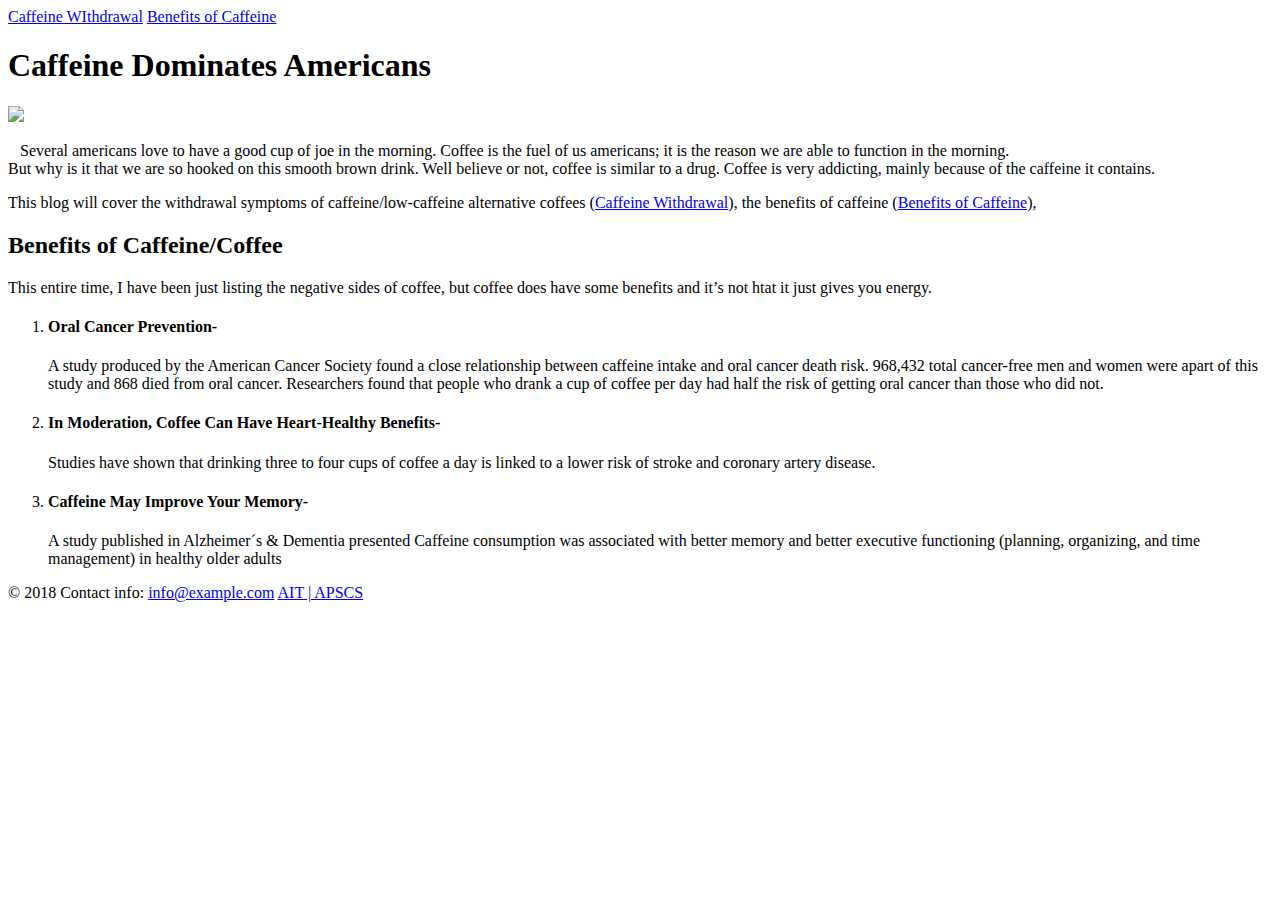
==== index.html @ 8233b365 "Update index.html" ====
<!DOCTYPE html>

<html>
  <head>
    <title>Caffeine Dominates Americans</title>
  </head>
  <body>
	<div>
<a href ="problem-set-3/index.html2">Caffeine WIthdrawal</a>
<a href="problem-set-3/index.html3">Benefits of Caffeine</a>
</div>
    <h1>Caffeine Dominates Americans</h1>
    <img src="\Images\APCSP\coffee.jpg">
    <p>&nbsp;&nbsp;&nbsp;Several americans love to have a good cup of joe in the morning. Coffee
      is the fuel of us americans; it is the reason we are able to function in
      the morning.<br/> But why is it that we are so hooked on this smooth brown drink.
      Well believe or not, coffee is similar to a drug. Coffee is very addicting, mainly
      because of the caffeine it contains.</p>
	
      <p>This blog will cover the withdrawal symptoms of caffeine/low-caffeine alternative coffees 
(<a href="problem-set-3/index.html2">Caffeine Withdrawal</a>), the benefits of caffeine 
(<a href="problem-set-3/index.html3">Benefits of Caffeine</a>), 

    <h2>Benefits of Caffeine/Coffee</h2>
    <p>This entire time, I have been just listing the negative sides of coffee, but
      coffee does have some benefits and it’s not htat it just gives you energy.</p>
      <ol>
	<li><h4>Oral Cancer Prevention-</h4>A study produced by the American Cancer Society
    found a close relationship between caffeine intake and oral cancer death risk. 968,432
    total cancer-free men and women were apart of this study and 868 died from oral cancer.
    Researchers found that people who drank a cup of coffee per day had half the risk of getting
    oral cancer than those who did not.</li>
	<li><h4>In Moderation, Coffee Can Have Heart-Healthy Benefits-</h4>Studies have shown that drinking
    three to four cups of coffee a day is linked to a lower risk of stroke and coronary artery disease.</li>
<li><h4>Caffeine May Improve Your Memory-</h4>A study published in Alzheimer´s & Dementia presented
  Caffeine consumption was associated with better memory and better executive functioning (planning, organizing, and time management) in healthy older adults</li>
</ol>
  </body>
  <footer>
    <p>&copy 2018 Contact info: <a href= "info@example.com">info@example.com</a>
    <a href= "https://www.ucvts.tec.nj.us/domain/16#calendar4326/20181008/month | APSCS">AIT | APSCS</a></p>
  </footer>
</html>
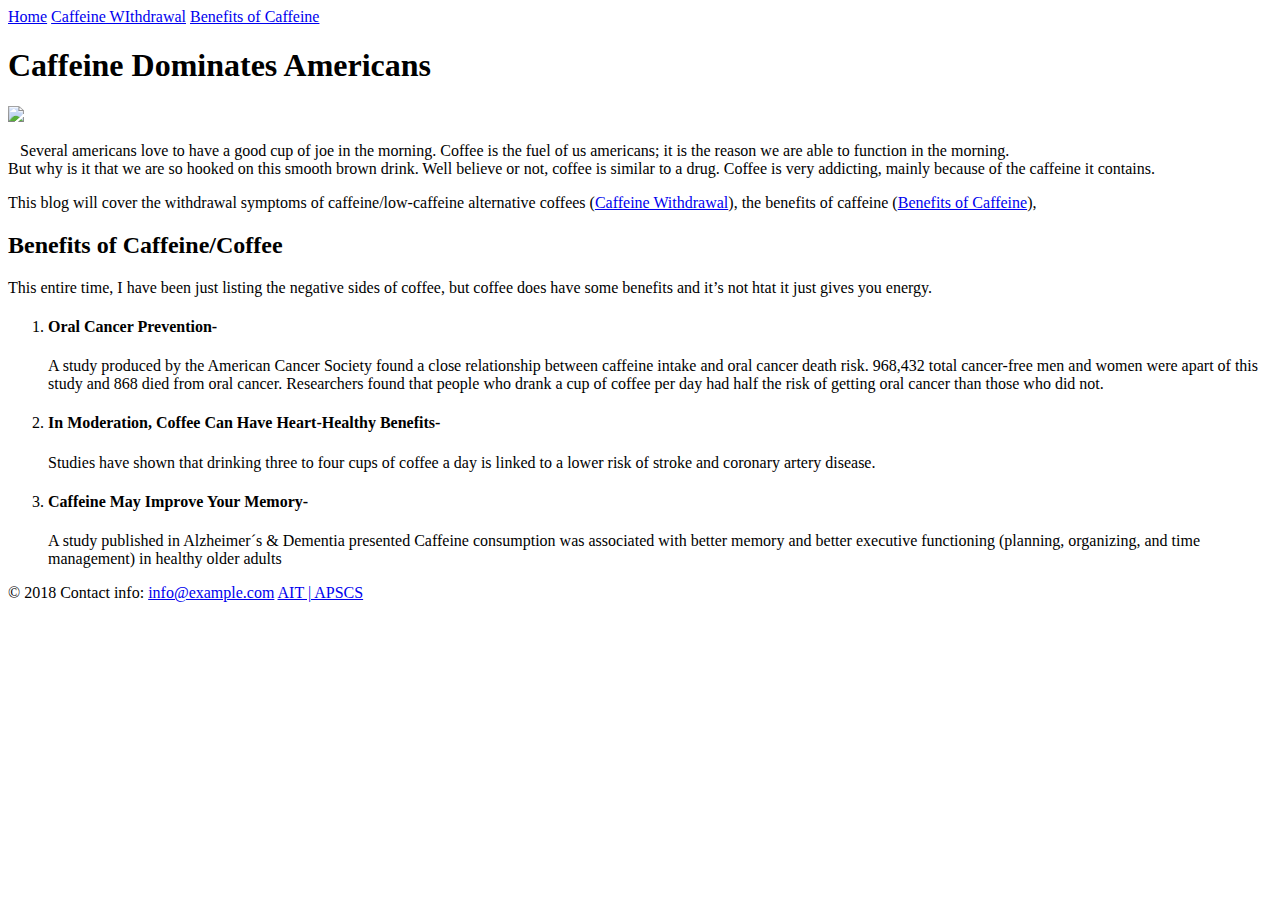
==== commit eb999b7e: "Update index.html" ====
--- a/index.html
+++ b/index.html
@@ -6,6 +6,7 @@
   </head>
   <body>
 	<div>
+		<a href="problem-set-3/index.html">Home</a>
 <a href ="problem-set-3/index.html2">Caffeine WIthdrawal</a>
 <a href="problem-set-3/index.html3">Benefits of Caffeine</a>
 </div>
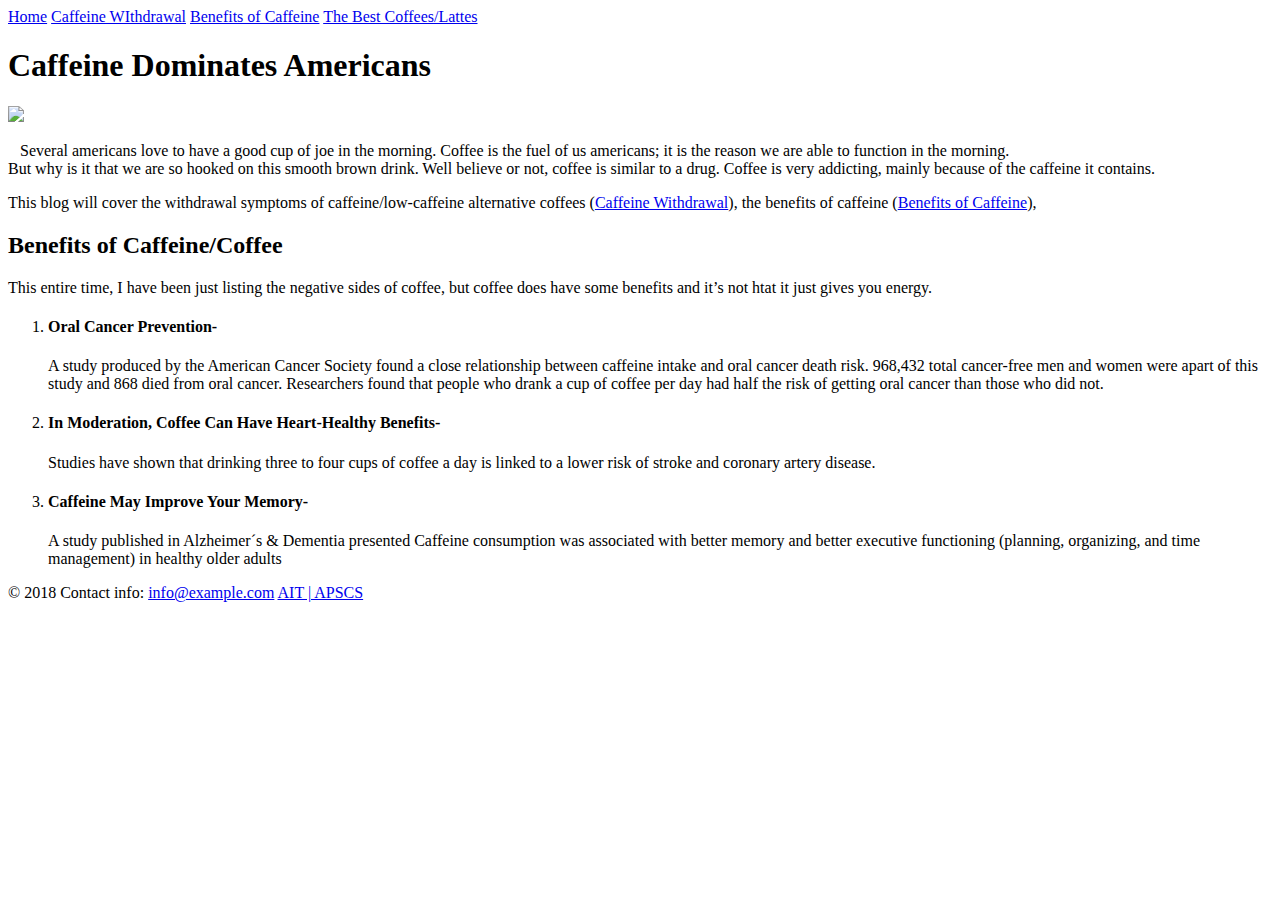
==== commit 51d9466e: "Update index.html" ====
--- a/index.html
+++ b/index.html
@@ -9,6 +9,7 @@
 		<a href="problem-set-3/index.html">Home</a>
 <a href ="problem-set-3/index.html2">Caffeine WIthdrawal</a>
 <a href="problem-set-3/index.html3">Benefits of Caffeine</a>
+<a href="problem-set-3/index.html4">The Best Coffees/Lattes</a>
 </div>
     <h1>Caffeine Dominates Americans</h1>
     <img src="\Images\APCSP\coffee.jpg">
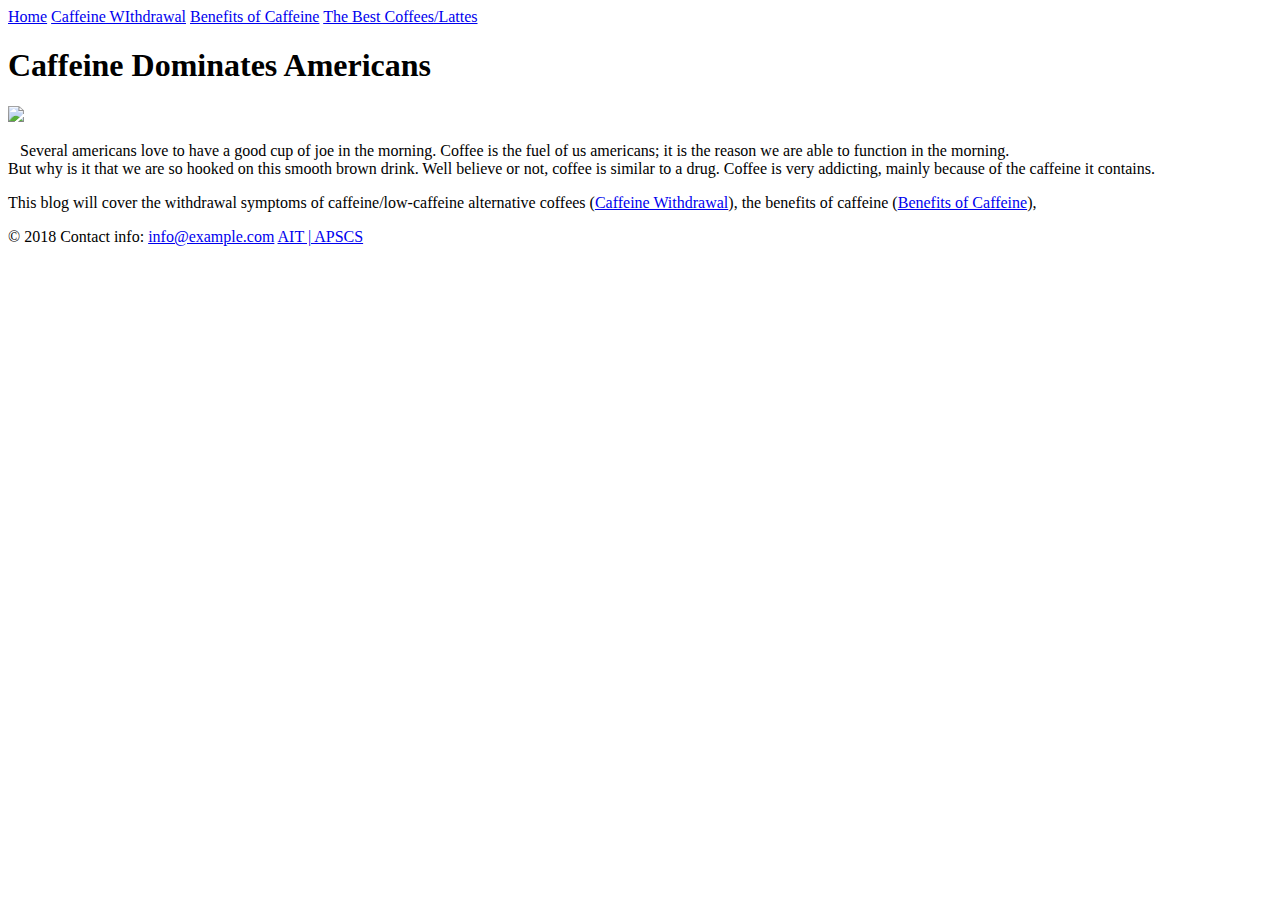
==== commit bbae6345: "Update index.html" ====
--- a/index.html
+++ b/index.html
@@ -23,20 +23,6 @@
 (<a href="problem-set-3/index.html2">Caffeine Withdrawal</a>), the benefits of caffeine 
 (<a href="problem-set-3/index.html3">Benefits of Caffeine</a>), 
 
-    <h2>Benefits of Caffeine/Coffee</h2>
-    <p>This entire time, I have been just listing the negative sides of coffee, but
-      coffee does have some benefits and it’s not htat it just gives you energy.</p>
-      <ol>
-	<li><h4>Oral Cancer Prevention-</h4>A study produced by the American Cancer Society
-    found a close relationship between caffeine intake and oral cancer death risk. 968,432
-    total cancer-free men and women were apart of this study and 868 died from oral cancer.
-    Researchers found that people who drank a cup of coffee per day had half the risk of getting
-    oral cancer than those who did not.</li>
-	<li><h4>In Moderation, Coffee Can Have Heart-Healthy Benefits-</h4>Studies have shown that drinking
-    three to four cups of coffee a day is linked to a lower risk of stroke and coronary artery disease.</li>
-<li><h4>Caffeine May Improve Your Memory-</h4>A study published in Alzheimer´s & Dementia presented
-  Caffeine consumption was associated with better memory and better executive functioning (planning, organizing, and time management) in healthy older adults</li>
-</ol>
   </body>
   <footer>
     <p>&copy 2018 Contact info: <a href= "info@example.com">info@example.com</a>
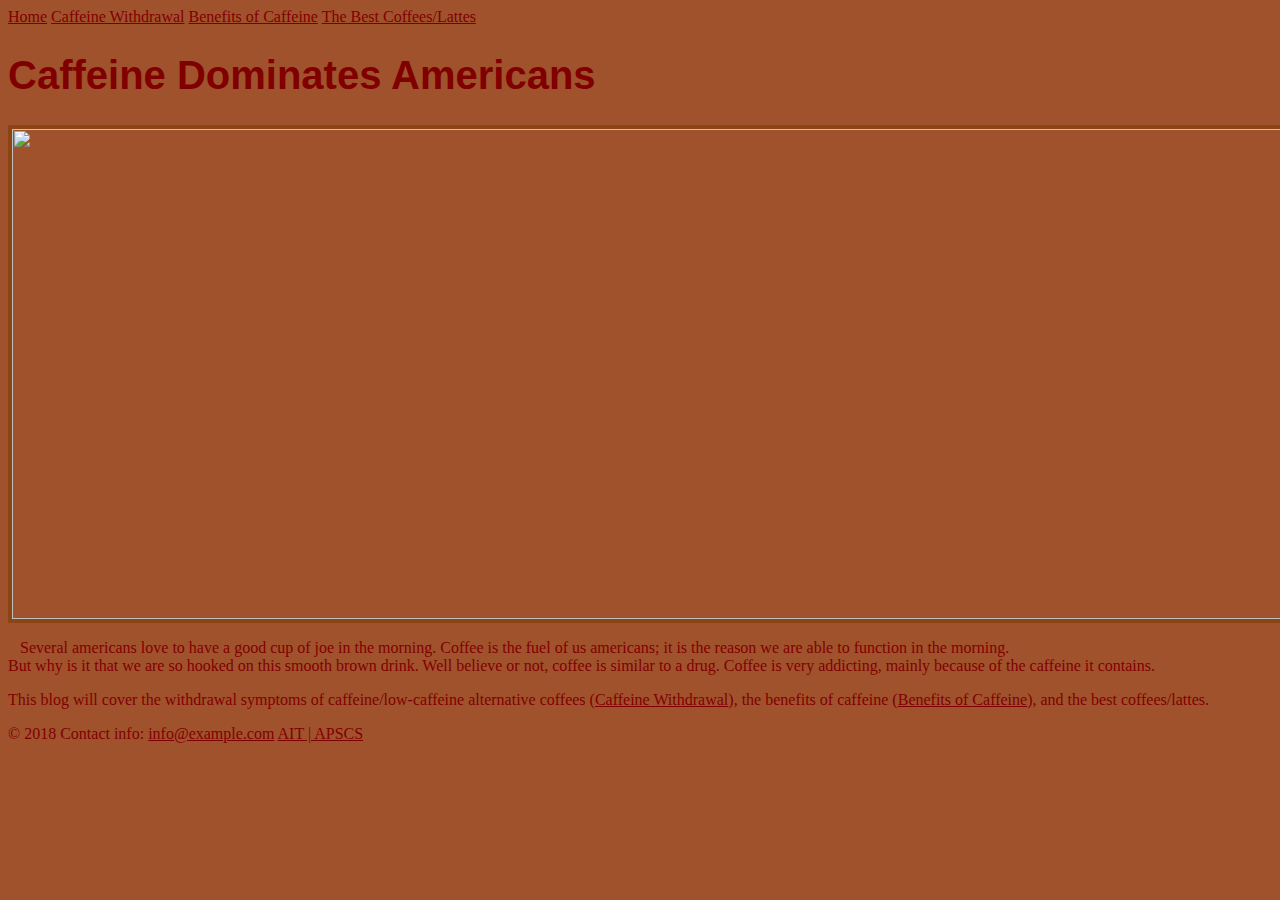
==== commit 2e1b9452: "Add files via upload" ====
--- a/index.html
+++ b/index.html
@@ -3,25 +3,26 @@
 <html>
   <head>
     <title>Caffeine Dominates Americans</title>
+    <link rel="stylesheet" type="text/css" href="style.css">
   </head>
   <body>
-	<div>
-		<a href="problem-set-3/index.html">Home</a>
-<a href ="problem-set-3/index.html2">Caffeine WIthdrawal</a>
+	<div id="nav">
+		<a href="problem-set-3.5\index.html">Home</a>
+<a href ="problem-set-3/index.html2">Caffeine Withdrawal</a>
 <a href="problem-set-3/index.html3">Benefits of Caffeine</a>
 <a href="problem-set-3/index.html4">The Best Coffees/Lattes</a>
-</div>
+</div id="nav">
     <h1>Caffeine Dominates Americans</h1>
-    <img src="\Images\APCSP\coffee.jpg">
+    <img id="coffee" src="C:\Users\gucal\Desktop\APCSP\problem-set-3.5\coffee.jpg">
     <p>&nbsp;&nbsp;&nbsp;Several americans love to have a good cup of joe in the morning. Coffee
       is the fuel of us americans; it is the reason we are able to function in
       the morning.<br/> But why is it that we are so hooked on this smooth brown drink.
       Well believe or not, coffee is similar to a drug. Coffee is very addicting, mainly
       because of the caffeine it contains.</p>
-	
-      <p>This blog will cover the withdrawal symptoms of caffeine/low-caffeine alternative coffees 
-(<a href="problem-set-3/index.html2">Caffeine Withdrawal</a>), the benefits of caffeine 
-(<a href="problem-set-3/index.html3">Benefits of Caffeine</a>), 
+
+      <p>This blog will cover the withdrawal symptoms of caffeine/low-caffeine alternative coffees
+(<a href="problem-set-3/index.html2">Caffeine Withdrawal</a>), the benefits of caffeine
+(<a href="problem-set-3/index.html3">Benefits of Caffeine</a>), and the best coffees/lattes.</p>
 
   </body>
   <footer>
--- a/style.css
+++ b/style.css
@@ -0,0 +1,66 @@
+<style type="text/css">
+html, body {
+  margin: 0px;
+  padding: 0px;
+  border: 0px;
+}
+
+h1 {
+ font-family: "Arial";
+ color: maroon;
+ font-size: 40px;
+}
+
+h4 {
+  font-family: "helvetica"
+  color: "chocolate"
+}
+
+body {
+  background-color: sienna
+}
+
+a:hover {
+  font-weight: bold;
+  color: ivory;
+}
+
+* {
+  color: maroon;
+}
+
+#meme {
+  border: 2px solid;
+  height: 600px;
+  width: 600px;
+  margin-left: 400px;
+}
+
+#coffee{
+  width: 1500px;
+  height: 490px;
+  border: 4px solid;
+  border-color: saddlebrown;
+}
+
+#bestcoffees {
+  border-radius: 25px;
+  height: 500px;
+  margin-top: 10px;
+  border: 2px solid;
+}
+
+table {
+  border: 2px solid peru;
+}
+
+#nav {
+   background-image: url("C:\Users\gucal\Desktop\APCSP\problem-set-3.5\Coffee-Beans-Wallpaper.jpg");
+   background: url("C:\Users\gucal\Desktop\APCSP\problem-set-3.5\Coffee-Beans-Wallpaper.jpg");
+   height: 5;
+}
+
+hr {
+  color: maroon;
+}
+</style>
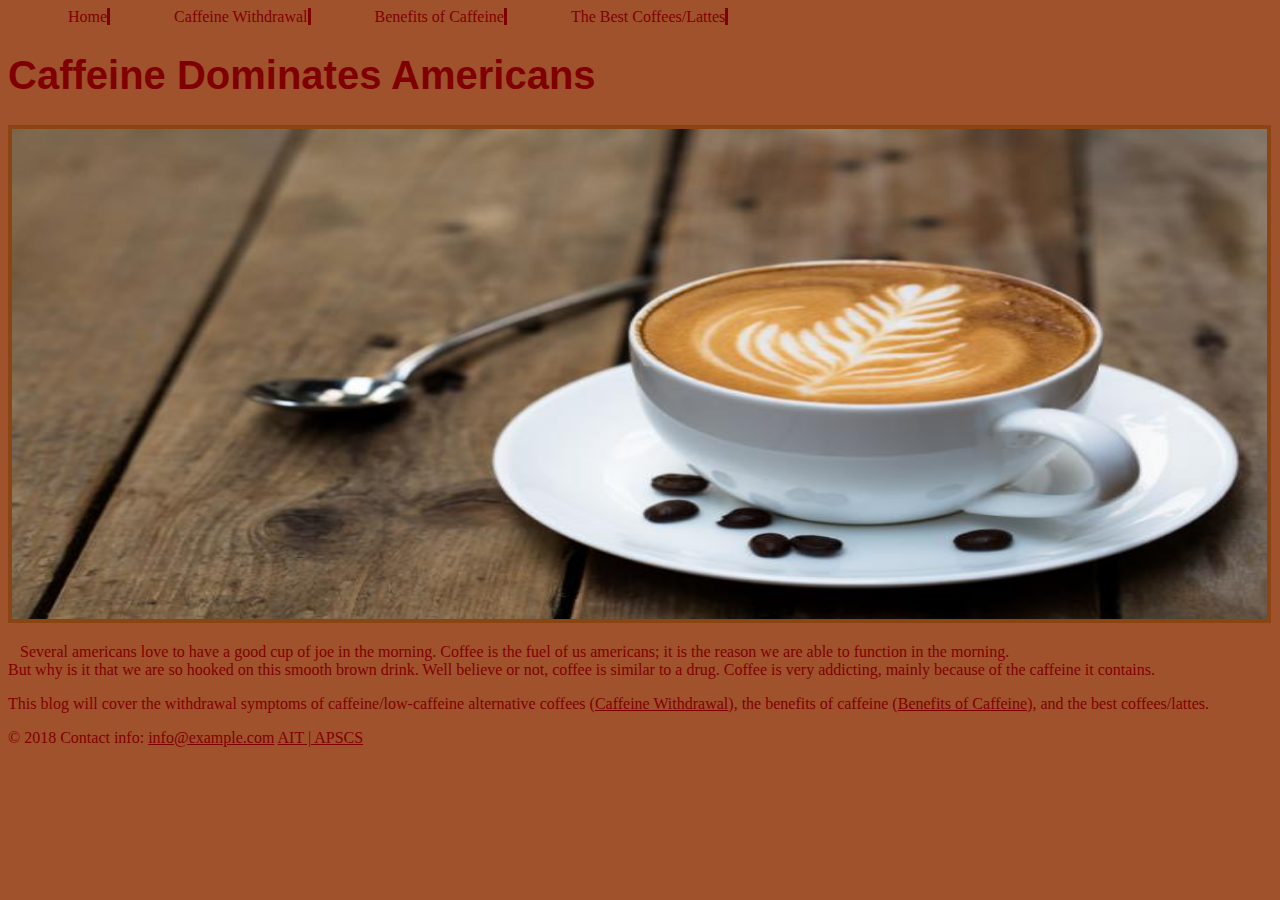
==== commit 0c9fdaa0: "fixed document names" ====
--- a/index.html
+++ b/index.html
@@ -6,14 +6,15 @@
     <link rel="stylesheet" type="text/css" href="style.css">
   </head>
   <body>
-	<div id="nav">
-		<a href="problem-set-3.5\index.html">Home</a>
-<a href ="problem-set-3/index.html2">Caffeine Withdrawal</a>
-<a href="problem-set-3/index.html3">Benefits of Caffeine</a>
-<a href="problem-set-3/index.html4">The Best Coffees/Lattes</a>
-</div id="nav">
+	<ul class="home">
+<li class="nav"><a href="problem-set-3.5\index.html">Home</a></li>
+<li class="nav"><a href ="problem-set-3/index.html2">Caffeine Withdrawal</a></li>
+<li class="nav"><a href="problem-set-3/index.html3">Benefits of Caffeine</a></li>
+<li class="nav"><a href="problem-set-3/index.html4">The Best Coffees/Lattes</a></li>
+</ul class="home">
+
     <h1>Caffeine Dominates Americans</h1>
-    <img id="coffee" src="C:\Users\gucal\Desktop\APCSP\problem-set-3.5\coffee.jpg">
+    <img id="coffee" src="Images\coffee.jpg">
     <p>&nbsp;&nbsp;&nbsp;Several americans love to have a good cup of joe in the morning. Coffee
       is the fuel of us americans; it is the reason we are able to function in
       the morning.<br/> But why is it that we are so hooked on this smooth brown drink.
--- a/style.css
+++ b/style.css
@@ -1,66 +1,91 @@
-<style type="text/css">
-html, body {
-  margin: 0px;
-  padding: 0px;
-  border: 0px;
-}
-
-h1 {
- font-family: "Arial";
- color: maroon;
- font-size: 40px;
-}
-
-h4 {
-  font-family: "helvetica"
-  color: "chocolate"
-}
-
-body {
-  background-color: sienna
-}
-
-a:hover {
-  font-weight: bold;
-  color: ivory;
-}
-
-* {
-  color: maroon;
-}
-
-#meme {
-  border: 2px solid;
-  height: 600px;
-  width: 600px;
-  margin-left: 400px;
-}
-
-#coffee{
-  width: 1500px;
-  height: 490px;
-  border: 4px solid;
-  border-color: saddlebrown;
-}
-
-#bestcoffees {
-  border-radius: 25px;
-  height: 500px;
-  margin-top: 10px;
-  border: 2px solid;
-}
-
-table {
-  border: 2px solid peru;
-}
-
-#nav {
-   background-image: url("C:\Users\gucal\Desktop\APCSP\problem-set-3.5\Coffee-Beans-Wallpaper.jpg");
-   background: url("C:\Users\gucal\Desktop\APCSP\problem-set-3.5\Coffee-Beans-Wallpaper.jpg");
-   height: 5;
-}
-
-hr {
-  color: maroon;
-}
-</style>
+<style type="text/css">
+html, body {
+  margin: 0px;
+  padding: 0px;
+  border: 0px;
+}
+
+h1 {
+ font-family: "Arial";
+ color: maroon;
+ font-size: 40px;
+}
+
+h4 {
+  font-family: "helvetica"
+  color: "chocolate"
+}
+
+body {
+  background-color: sienna
+}
+
+a:hover {
+  font-weight: bold;
+  color: ivory;
+}
+
+* {
+  color: maroon;
+}
+
+#meme {
+  border: 2px solid;
+  height: 600px;
+  width: 600px;
+  margin-left: 380px;
+}
+
+#coffee{
+  width: 1255px;
+  height: 490px;
+  border: 4px solid;
+  border-color: saddlebrown;
+}
+
+#bestcoffees {
+  border-radius: 25px;
+  height: 500px;
+  margin-top: 10px;
+  border: 2px solid;
+}
+
+#heart {
+  width: 800px;
+  height: 500px;
+  margin-left: 230px;
+  border: 4px solid;
+}
+
+table {
+  border: 2px solid peru;
+}
+
+li.nav {
+    display: inline;
+}
+
+.home {
+    list-style-type: none;
+    margin: 0;
+    padding: 0;
+}
+
+li a {
+    display: block;
+    text-align: center;
+    text-decoration: none;
+    display: inline;
+    margin-left: 60px;
+    border-right: 3px solid maroon;
+}
+
+li:last-child {
+    border-right: none;
+}
+
+hr {
+  color: maroon;
+}
+
+</style>
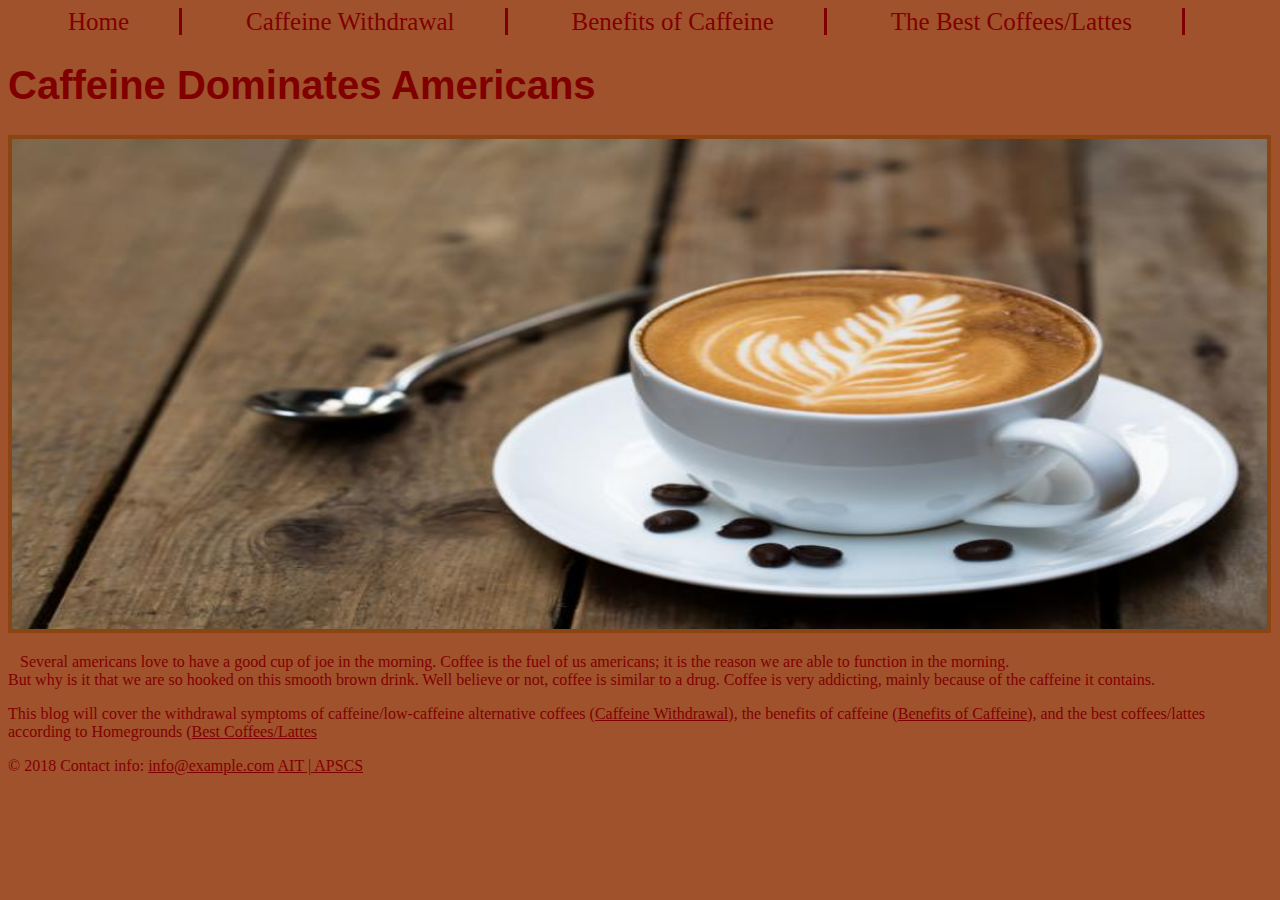
==== commit e5c50748: "Update index.html" ====
--- a/index.html
+++ b/index.html
@@ -7,10 +7,10 @@
   </head>
   <body>
 	<ul class="home">
-<li class="nav"><a href="problem-set-3.5\index.html">Home</a></li>
-<li class="nav"><a href ="problem-set-3/index.html2">Caffeine Withdrawal</a></li>
-<li class="nav"><a href="problem-set-3/index.html3">Benefits of Caffeine</a></li>
-<li class="nav"><a href="problem-set-3/index.html4">The Best Coffees/Lattes</a></li>
+<li class="nav"><a href="index.html">Home</a></li>
+<li class="nav"><a href ="Withdrawal.html">Caffeine Withdrawal</a></li>
+<li class="nav"><a href="Benefits.html">Benefits of Caffeine</a></li>
+<li class="nav"><a href="Best.html">The Best Coffees/Lattes</a></li>
 </ul class="home">
 
     <h1>Caffeine Dominates Americans</h1>
@@ -22,8 +22,8 @@
       because of the caffeine it contains.</p>
 
       <p>This blog will cover the withdrawal symptoms of caffeine/low-caffeine alternative coffees
-(<a href="problem-set-3/index.html2">Caffeine Withdrawal</a>), the benefits of caffeine
-(<a href="problem-set-3/index.html3">Benefits of Caffeine</a>), and the best coffees/lattes.</p>
+(<a href="Withdrawal.html">Caffeine Withdrawal</a>), the benefits of caffeine
+(<a href="Benefits.html">Benefits of Caffeine</a>), and the best coffees/lattes according to Homegrounds (<a href="Best.html">Best Coffees/Lattes</a></p>
 
   </body>
   <footer>
--- a/style.css
+++ b/style.css
@@ -11,7 +11,7 @@
  font-size: 40px;
 }
 
-h4 {
+li + h4 {
   font-family: "helvetica"
   color: "chocolate"
 }
@@ -76,6 +76,8 @@
     text-align: center;
     text-decoration: none;
     display: inline;
+    padding-right: 50px;
+    font-size: 25px;
     margin-left: 60px;
     border-right: 3px solid maroon;
 }
@@ -84,6 +86,14 @@
     border-right: none;
 }
 
+a:active {
+    color: chocolate;
+}
+
+a:visited {
+    color: brown;
+}
+
 hr {
   color: maroon;
 }
